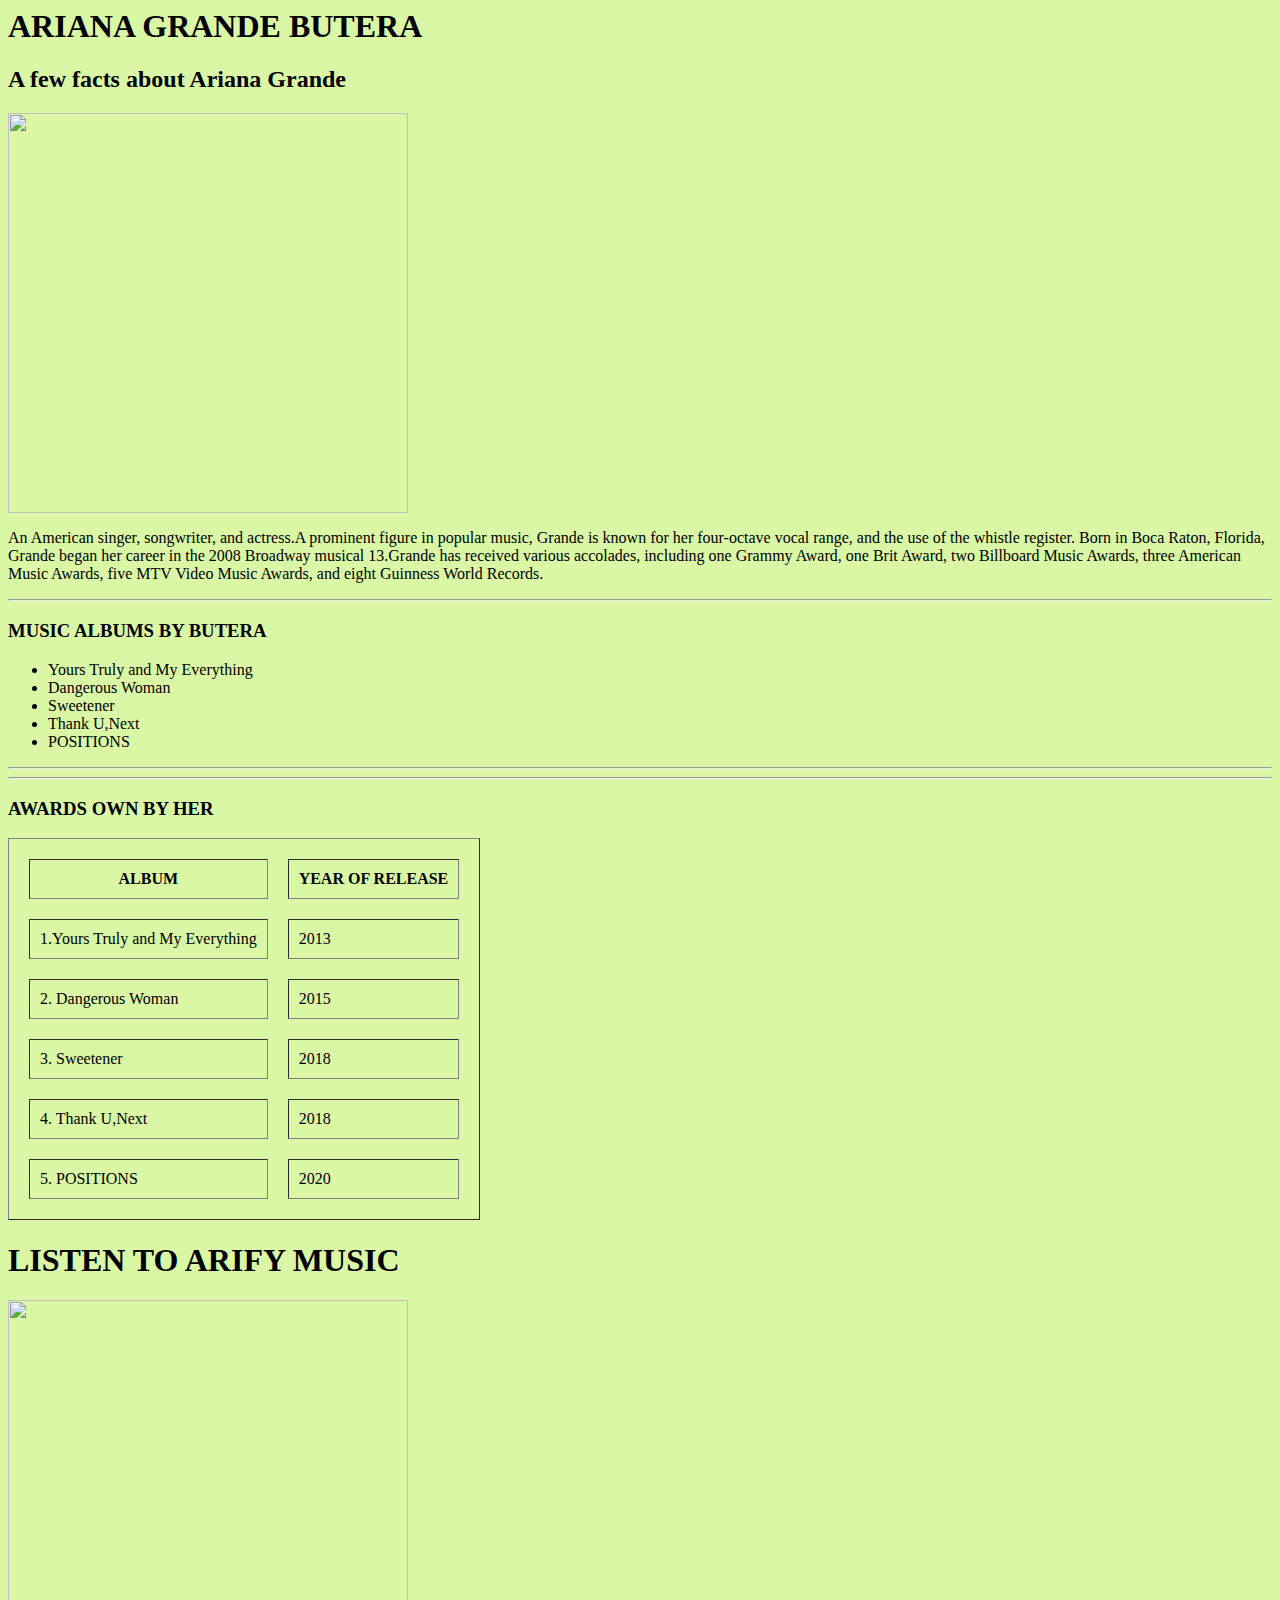
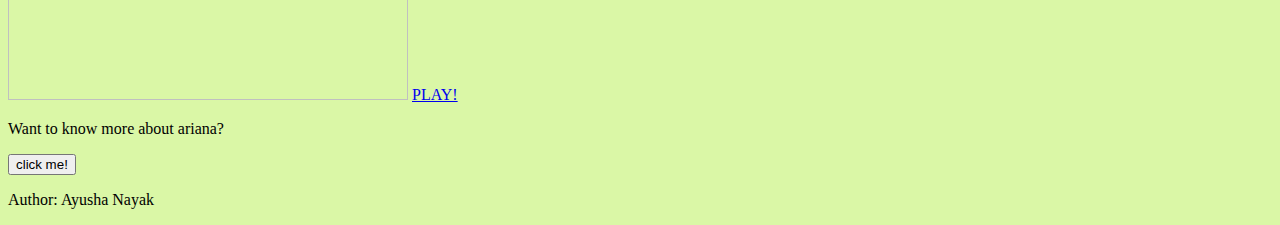
==== about.html @ 55937c18 "Add files via upload" ====
<html>

     <head>
	 
	 
	   <title>Ariana Grande</title>
	  
	   
	 </head>
	   
	 <body bgcolor="#DAF7A6">
	    
     	<h1>ARIANA GRANDE BUTERA<h1>    
        <h2>A few facts about Ariana Grande</h2>
		<img src="images/ari3.jpg" width="400">
     	<p>An American singer, songwriter, and actress.A prominent figure in popular music, Grande is known for her four-octave vocal range, and the use of the whistle register. Born in Boca Raton, Florida, Grande began her career in the 2008 Broadway musical 13.Grande has received various accolades, including one Grammy Award, one Brit Award, two Billboard Music Awards, three American Music Awards, five MTV Video Music Awards, and eight Guinness World Records. </p> 
	    <hr>
		<h3>MUSIC ALBUMS BY BUTERA</h3>
		    <ul>
			   <li>Yours Truly and My Everything</li>
			   <li>Dangerous Woman</li>
			   <li>Sweetener</li>
			   <li>Thank U,Next</li>
			   <li>POSITIONS</li>
			</ul>
			<hr>
			<hr>
        <h3>AWARDS OWN BY HER</h3>
         <table>
		  <table border="1" cellpadding="10" cellspacing="20">
             <thead>
                 <th>ALBUM</th>
                 <th>YEAR OF RELEASE</th>
             </thead>	
                 <tbody>
				 <tr>
                    <td>1.Yours Truly and My Everything</td>
				 	<td>2013</td>
				 </tr>	
				 <tr>	
					<td>2. Dangerous Woman</td>
					<td>2015</td>
				 </tr>
				 <tr>
				     <td>3. Sweetener</td>
					 <td>2018</td>
				 </tr>
                 <tr>
                      <td>4. Thank U,Next</td>
                      <td>2018</td>
                 </tr>
				 <tr>
                      <td>5. POSITIONS</td>
                      <td>2020</td>
                 </tr>
				</tbody> 
		   </table>	
		   
		         <h1> LISTEN TO ARIFY MUSIC</h1>
				 <img src="images/ilm.jpg" width="400">
			<a href ="https://open.spotify.com/embed/playlist/3QOfUQqrZD3XlW27QYx4lX" width="300" height="380" frameborder="0" allowtransparency="true" allow="encrypted-media">PLAY!</a>

                <form action="https://en.wikipedia.org/wiki/Ariana_Grande">

                    <p>Want to know more about ariana?</p>
					<p><input type="submit" value="click me!"></p>
				</form>
		
				<footer>
					<p>Author: Ayusha Nayak</p>
				</footer> 
           		
	</body>
	 
	 
</html>
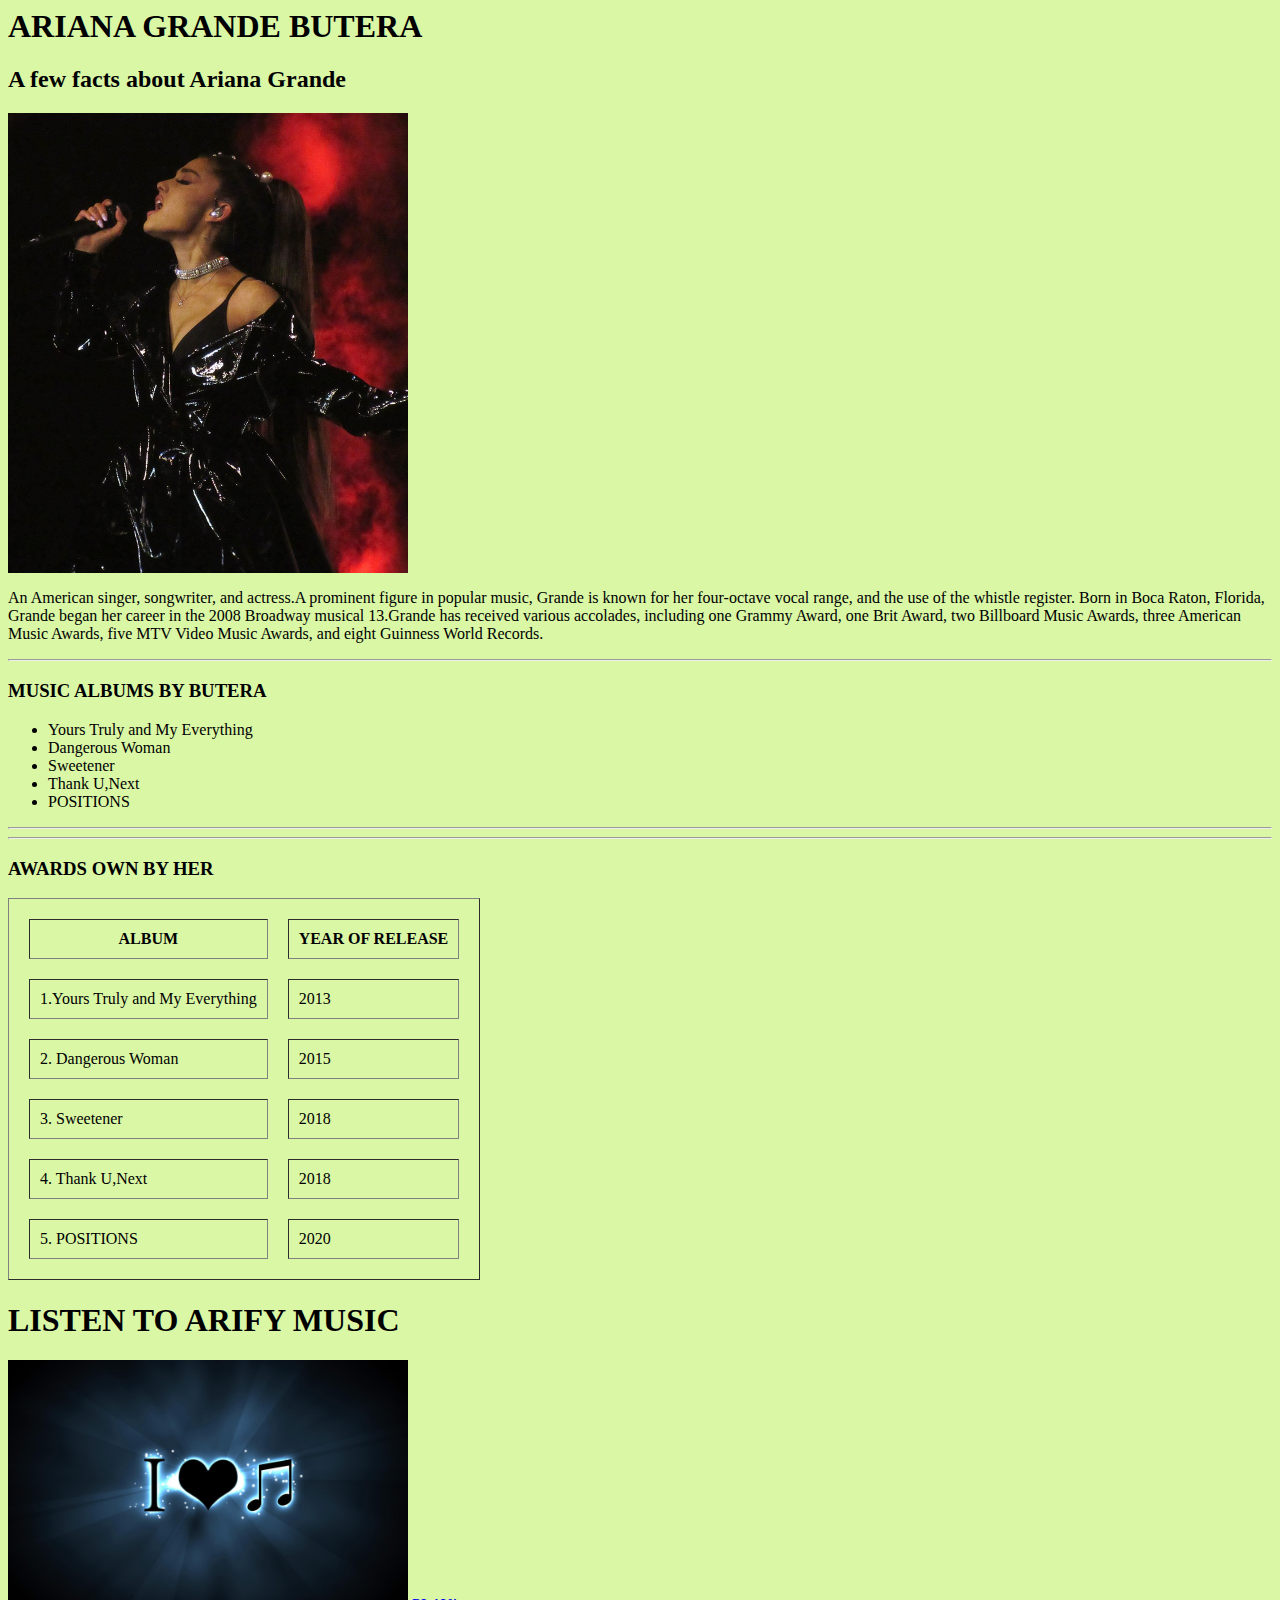
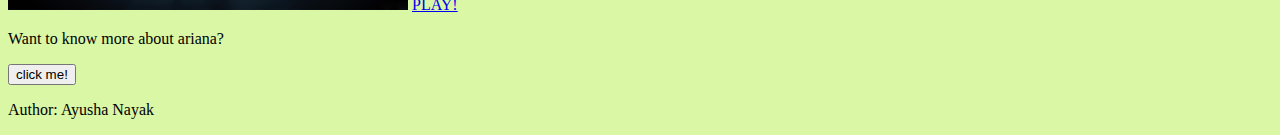
==== commit be283673: "Update about.html" ====
--- a/about.html
+++ b/about.html
@@ -12,7 +12,7 @@
 	    
      	<h1>ARIANA GRANDE BUTERA<h1>    
         <h2>A few facts about Ariana Grande</h2>
-		<img src="images/ari3.jpg" width="400">
+		<img src="ari3.jpg" width="400">
      	<p>An American singer, songwriter, and actress.A prominent figure in popular music, Grande is known for her four-octave vocal range, and the use of the whistle register. Born in Boca Raton, Florida, Grande began her career in the 2008 Broadway musical 13.Grande has received various accolades, including one Grammy Award, one Brit Award, two Billboard Music Awards, three American Music Awards, five MTV Video Music Awards, and eight Guinness World Records. </p> 
 	    <hr>
 		<h3>MUSIC ALBUMS BY BUTERA</h3>
@@ -57,7 +57,7 @@
 		   </table>	
 		   
 		         <h1> LISTEN TO ARIFY MUSIC</h1>
-				 <img src="images/ilm.jpg" width="400">
+				 <img src="ilm.jpg" width="400">
 			<a href ="https://open.spotify.com/embed/playlist/3QOfUQqrZD3XlW27QYx4lX" width="300" height="380" frameborder="0" allowtransparency="true" allow="encrypted-media">PLAY!</a>
 
                 <form action="https://en.wikipedia.org/wiki/Ariana_Grande">
@@ -74,4 +74,4 @@
 	 
 	 
 </html>	 
-	 +	 
